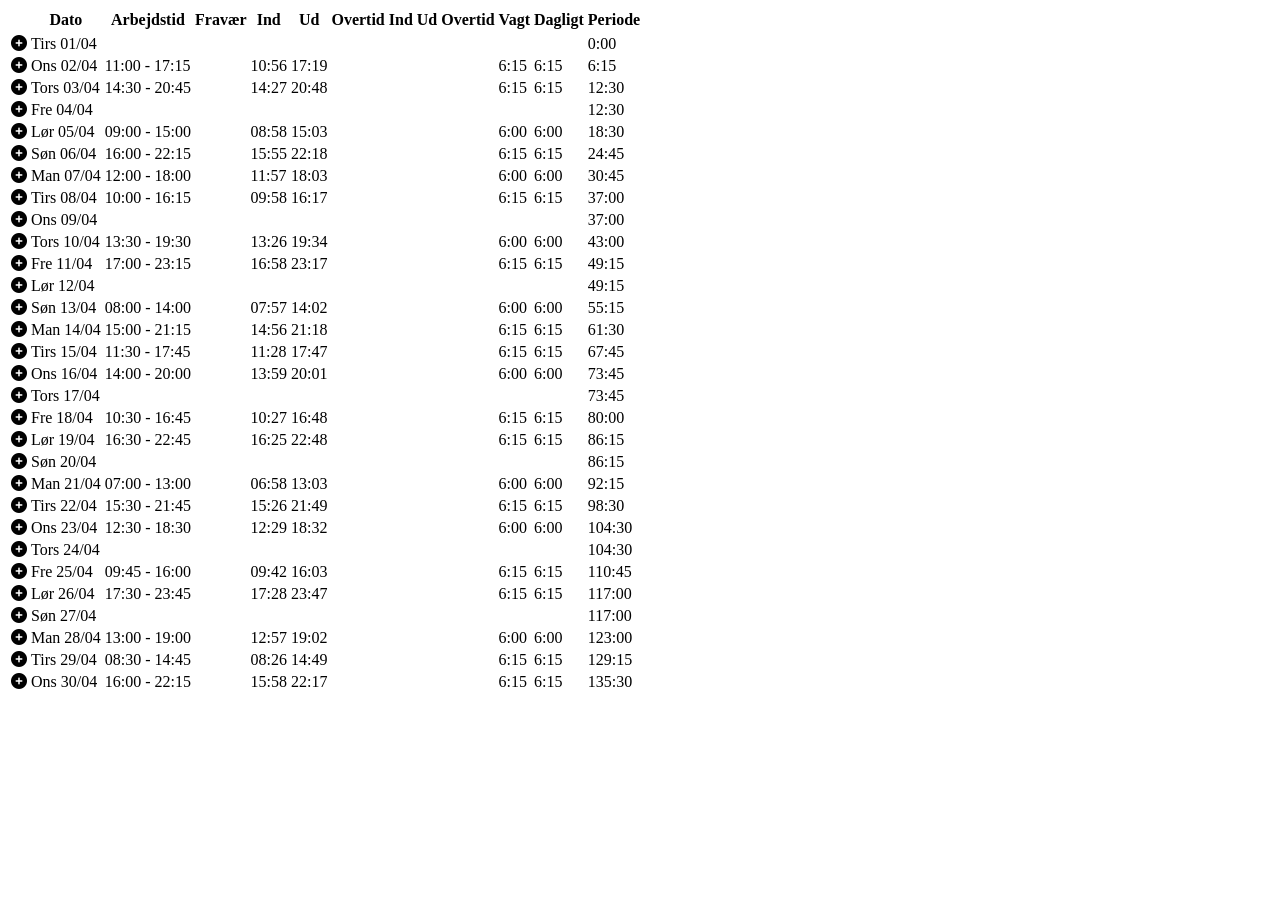
==== mockup hjemmeside/vagtplan-nuværende.html @ 34d061e9 "Ændret mockup hjemmesiden så vagtplanen nu er et iframe med lazyload" ====
<!DOCTYPE html>
<html lang="da">
<head>
    <meta charset="UTF-8">
    <meta name="viewport" content="width=device-width, initial-scale=1.0">
    <title>Vagtplan</title>
    <link rel="stylesheet" href="vagtplan.css">
    <link rel="stylesheet" href="https://cdnjs.cloudflare.com/ajax/libs/font-awesome/6.6.0/css/all.min.css">
</head>

<body>
    <div class="table-wrapper" id="current-period-table">
        <table class="time-overview-table">
            <thead>
                <tr>
                    <th></th>
                    <th>Dato</th>
                    <th>Arbejdstid</th>
                    <th>Fravær</th>
                    <th>Ind</th>
                    <th>Ud</th>
                    <th>Overtid</th>
                    <th>Ind</th>
                    <th>Ud</th>
                    <th>Overtid</th>
                    <th>Vagt</th>
                    <th>Dagligt</th>
                    <th>Periode</th>
                </tr>
            </thead>
            <tbody class="time-overview-table tbody">
                <tr>
                    <td><i class="fas fa-plus-circle"></i></td>
                    <td>Tirs 01/04</td>
                    <td></td>
                    <td></td>
                    <td></td>
                    <td></td>
                    <td></td>
                    <td></td>
                    <td></td>
                    <td></td>
                    <td></td>
                    <td></td>
                    <td>0:00</td>
                </tr>
                <tr>
                    <td><i class="fas fa-plus-circle"></i></td>
                    <td>Ons 02/04</td>
                    <td>11:00 - 17:15</td>
                    <td></td>
                    <td>10:56</td>
                    <td>17:19</td>
                    <td></td>
                    <td></td>
                    <td></td>
                    <td></td>
                    <td>6:15</td>
                    <td>6:15</td>
                    <td>6:15</td>
                </tr>
                <tr>
                    <td><i class="fas fa-plus-circle"></i></td>
                    <td>Tors 03/04</td>
                    <td>14:30 - 20:45</td>
                    <td></td>
                    <td>14:27</td>
                    <td>20:48</td>
                    <td></td>
                    <td></td>
                    <td></td>
                    <td></td>
                    <td>6:15</td>
                    <td>6:15</td>
                    <td>12:30</td>
                </tr>
                <tr>
                    <td><i class="fas fa-plus-circle"></i></td>
                    <td>Fre 04/04</td>
                    <td></td>
                    <td></td>
                    <td></td>
                    <td></td>
                    <td></td>
                    <td></td>
                    <td></td>
                    <td></td>
                    <td></td>
                    <td></td>
                    <td>12:30</td>
                </tr>
                <tr>
                    <td><i class="fas fa-plus-circle"></i></td>
                    <td>Lør 05/04</td>
                    <td>09:00 - 15:00</td>
                    <td></td>
                    <td>08:58</td>
                    <td>15:03</td>
                    <td></td>
                    <td></td>
                    <td></td>
                    <td></td>
                    <td>6:00</td>
                    <td>6:00</td>
                    <td>18:30</td>
                </tr>
                <tr>
                    <td><i class="fas fa-plus-circle"></i></td>
                    <td>Søn 06/04</td>
                    <td>16:00 - 22:15</td>
                    <td></td>
                    <td>15:55</td>
                    <td>22:18</td>
                    <td></td>
                    <td></td>
                    <td></td>
                    <td></td>
                    <td>6:15</td>
                    <td>6:15</td>
                    <td>24:45</td>
                </tr>
                <tr>
                    <td><i class="fas fa-plus-circle"></i></td>
                    <td>Man 07/04</td>
                    <td>12:00 - 18:00</td>
                    <td></td>
                    <td>11:57</td>
                    <td>18:03</td>
                    <td></td>
                    <td></td>
                    <td></td>
                    <td></td>
                    <td>6:00</td>
                    <td>6:00</td>
                    <td>30:45</td>
                </tr>
                <tr>
                    <td><i class="fas fa-plus-circle"></i></td>
                    <td>Tirs 08/04</td>
                    <td>10:00 - 16:15</td>
                    <td></td>
                    <td>09:58</td>
                    <td>16:17</td>
                    <td></td>
                    <td></td>
                    <td></td>
                    <td></td>
                    <td>6:15</td>
                    <td>6:15</td>
                    <td>37:00</td>
                </tr>
                <tr>
                    <td><i class="fas fa-plus-circle"></i></td>
                    <td>Ons 09/04</td>
                    <td></td>
                    <td></td>
                    <td></td>
                    <td></td>
                    <td></td>
                    <td></td>
                    <td></td>
                    <td></td>
                    <td></td>
                    <td></td>
                    <td>37:00</td>
                </tr>
                <tr>
                    <td><i class="fas fa-plus-circle"></i></td>
                    <td>Tors 10/04</td>
                    <td>13:30 - 19:30</td>
                    <td></td>
                    <td>13:26</td>
                    <td>19:34</td>
                    <td></td>
                    <td></td>
                    <td></td>
                    <td></td>
                    <td>6:00</td>
                    <td>6:00</td>
                    <td>43:00</td>
                </tr>
                <tr>
                    <td><i class="fas fa-plus-circle"></i></td>
                    <td>Fre 11/04</td>
                    <td>17:00 - 23:15</td>
                    <td></td>
                    <td>16:58</td>
                    <td>23:17</td>
                    <td></td>
                    <td></td>
                    <td></td>
                    <td></td>
                    <td>6:15</td>
                    <td>6:15</td>
                    <td>49:15</td>
                </tr>
                <tr>
                    <td><i class="fas fa-plus-circle"></i></td>
                    <td>Lør 12/04</td>
                    <td></td>
                    <td></td>
                    <td></td>
                    <td></td>
                    <td></td>
                    <td></td>
                    <td></td>
                    <td></td>
                    <td></td>
                    <td></td>
                    <td>49:15</td>
                </tr>
                <tr>
                    <td><i class="fas fa-plus-circle"></i></td>
                    <td>Søn 13/04</td>
                    <td>08:00 - 14:00</td>
                    <td></td>
                    <td>07:57</td>
                    <td>14:02</td>
                    <td></td>
                    <td></td>
                    <td></td>
                    <td></td>
                    <td>6:00</td>
                    <td>6:00</td>
                    <td>55:15</td>
                </tr>
                <tr>
                    <td><i class="fas fa-plus-circle"></i></td>
                    <td>Man 14/04</td>
                    <td>15:00 - 21:15</td>
                    <td></td>
                    <td>14:56</td>
                    <td>21:18</td>
                    <td></td>
                    <td></td>
                    <td></td>
                    <td></td>
                    <td>6:15</td>
                    <td>6:15</td>
                    <td>61:30</td>
                </tr>
                <tr>
                    <td><i class="fas fa-plus-circle"></i></td>
                    <td>Tirs 15/04</td>
                    <td>11:30 - 17:45</td>
                    <td></td>
                    <td>11:28</td>
                    <td>17:47</td>
                    <td></td>
                    <td></td>
                    <td></td>
                    <td></td>
                    <td>6:15</td>
                    <td>6:15</td>
                    <td>67:45</td>
                </tr>
                <tr>
                    <td><i class="fas fa-plus-circle"></i></td>
                    <td>Ons 16/04</td>
                    <td>14:00 - 20:00</td>
                    <td></td>
                    <td>13:59</td>
                    <td>20:01</td>
                    <td></td>
                    <td></td>
                    <td></td>
                    <td></td>
                    <td>6:00</td>
                    <td>6:00</td>
                    <td>73:45</td>
                </tr>
                <tr>
                    <td><i class="fas fa-plus-circle"></i></td>
                    <td>Tors 17/04</td>
                    <td></td>
                    <td></td>
                    <td></td>
                    <td></td>
                    <td></td>
                    <td></td>
                    <td></td>
                    <td></td>
                    <td></td>
                    <td></td>
                    <td>73:45</td>
                </tr>
                <tr>
                    <td><i class="fas fa-plus-circle"></i></td>
                    <td>Fre 18/04</td>
                    <td>10:30 - 16:45</td>
                    <td></td>
                    <td>10:27</td>
                    <td>16:48</td>
                    <td></td>
                    <td></td>
                    <td></td>
                    <td></td>
                    <td>6:15</td>
                    <td>6:15</td>
                    <td>80:00</td>
                </tr>
                <tr>
                    <td><i class="fas fa-plus-circle"></i></td>
                    <td>Lør 19/04</td>
                    <td>16:30 - 22:45</td>
                    <td></td>
                    <td>16:25</td>
                    <td>22:48</td>
                    <td></td>
                    <td></td>
                    <td></td>
                    <td></td>
                    <td>6:15</td>
                    <td>6:15</td>
                    <td>86:15</td>
                </tr>
                <tr>
                    <td><i class="fas fa-plus-circle"></i></td>
                    <td>Søn 20/04</td>
                    <td></td>
                    <td></td>
                    <td></td>
                    <td></td>
                    <td></td>
                    <td></td>
                    <td></td>
                    <td></td>
                    <td></td>
                    <td></td>
                    <td>86:15</td>
                </tr>
                <tr>
                    <td><i class="fas fa-plus-circle"></i></td>
                    <td>Man 21/04</td>
                    <td>07:00 - 13:00</td>
                    <td></td>
                    <td>06:58</td>
                    <td>13:03</td>
                    <td></td>
                    <td></td>
                    <td></td>
                    <td></td>
                    <td>6:00</td>
                    <td>6:00</td>
                    <td>92:15</td>
                </tr>
                <tr>
                    <td><i class="fas fa-plus-circle"></i></td>
                    <td>Tirs 22/04</td>
                    <td>15:30 - 21:45</td>
                    <td></td>
                    <td>15:26</td>
                    <td>21:49</td>
                    <td></td>
                    <td></td>
                    <td></td>
                    <td></td>
                    <td>6:15</td>
                    <td>6:15</td>
                    <td>98:30</td>
                </tr>
                <tr>
                    <td><i class="fas fa-plus-circle"></i></td>
                    <td>Ons 23/04</td>
                    <td>12:30 - 18:30</td>
                    <td></td>
                    <td>12:29</td>
                    <td>18:32</td>
                    <td></td>
                    <td></td>
                    <td></td>
                    <td></td>
                    <td>6:00</td>
                    <td>6:00</td>
                    <td>104:30</td>
                </tr>
                <tr>
                    <td><i class="fas fa-plus-circle"></i></td>
                    <td>Tors 24/04</td>
                    <td></td>
                    <td></td>
                    <td></td>
                    <td></td>
                    <td></td>
                    <td></td>
                    <td></td>
                    <td></td>
                    <td></td>
                    <td></td>
                    <td>104:30</td>
                </tr>
                <tr>
                    <td><i class="fas fa-plus-circle"></i></td>
                    <td>Fre 25/04</td>
                    <td>09:45 - 16:00</td>
                    <td></td>
                    <td>09:42</td>
                    <td>16:03</td>
                    <td></td>
                    <td></td>
                    <td></td>
                    <td></td>
                    <td>6:15</td>
                    <td>6:15</td>
                    <td>110:45</td>
                </tr>
                <tr>
                    <td><i class="fas fa-plus-circle"></i></td>
                    <td>Lør 26/04</td>
                    <td>17:30 - 23:45</td>
                    <td></td>
                    <td>17:28</td>
                    <td>23:47</td>
                    <td></td>
                    <td></td>
                    <td></td>
                    <td></td>
                    <td>6:15</td>
                    <td>6:15</td>
                    <td>117:00</td>
                </tr>
                <tr>
                    <td><i class="fas fa-plus-circle"></i></td>
                    <td>Søn 27/04</td>
                    <td></td>
                    <td></td>
                    <td></td>
                    <td></td>
                    <td></td>
                    <td></td>
                    <td></td>
                    <td></td>
                    <td></td>
                    <td></td>
                    <td>117:00</td>
                </tr>
                <tr>
                    <td><i class="fas fa-plus-circle"></i></td>
                    <td>Man 28/04</td>
                    <td>13:00 - 19:00</td>
                    <td></td>
                    <td>12:57</td>
                    <td>19:02</td>
                    <td></td>
                    <td></td>
                    <td></td>
                    <td></td>
                    <td>6:00</td>
                    <td>6:00</td>
                    <td>123:00</td>
                </tr>
                <tr>
                    <td><i class="fas fa-plus-circle"></i></td>
                    <td>Tirs 29/04</td>
                    <td>08:30 - 14:45</td>
                    <td></td>
                    <td>08:26</td>
                    <td>14:49</td>
                    <td></td>
                    <td></td>
                    <td></td>
                    <td></td>
                    <td>6:15</td>
                    <td>6:15</td>
                    <td>129:15</td>
                </tr>
                <tr>
                    <td><i class="fas fa-plus-circle"></i></td>
                    <td>Ons 30/04</td>
                    <td>16:00 - 22:15</td>
                    <td></td>
                    <td>15:58</td>
                    <td>22:17</td>
                    <td></td>
                    <td></td>
                    <td></td>
                    <td></td>
                    <td>6:15</td>
                    <td>6:15</td>
                    <td>135:30</td>
                </tr>
            </tbody>
        </table>
    </div>
    <script src="lazy_load.js"></script>
</body>
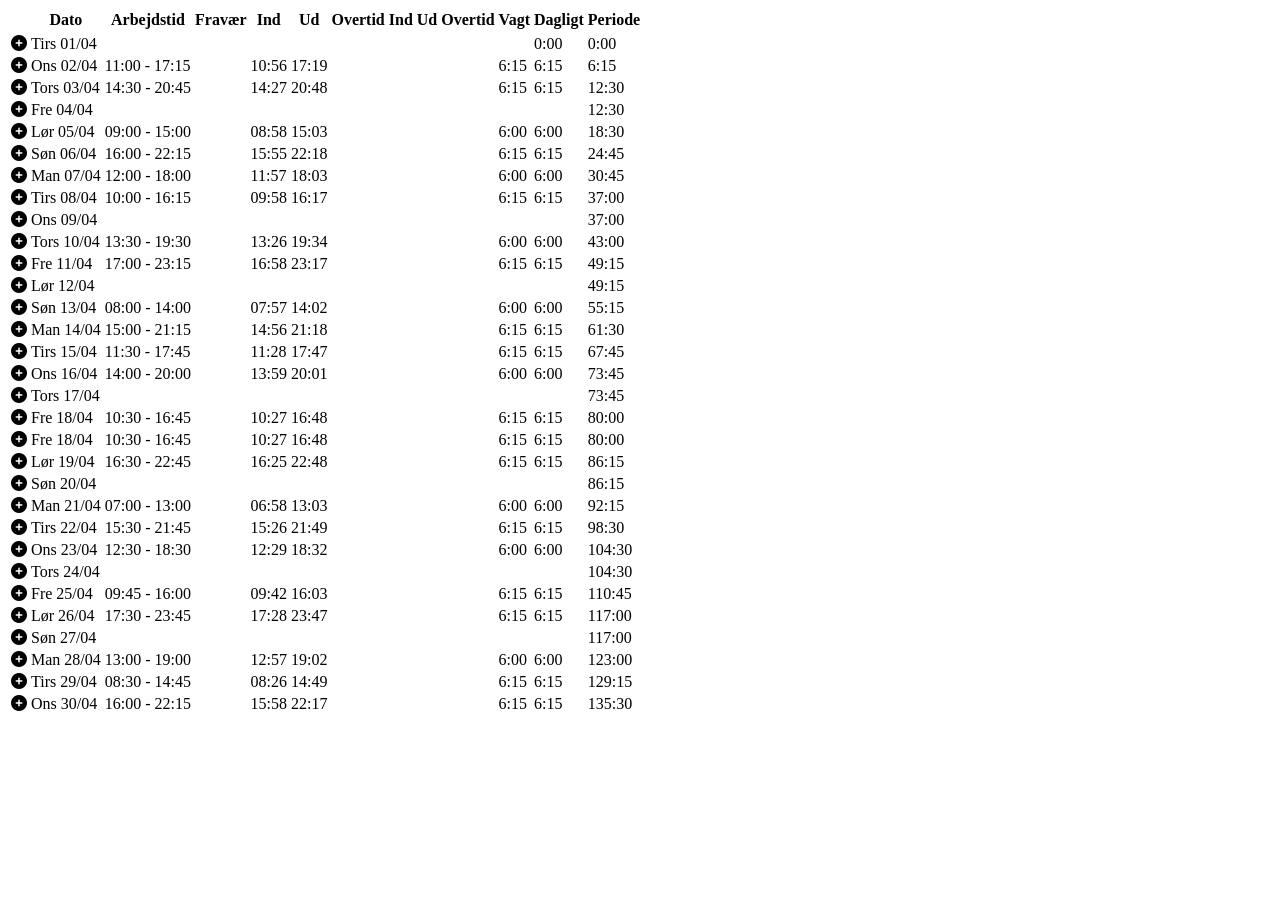
==== commit 7092850b: "Opdateret mockup og python filer så de virker sammen" ====
--- a/mockup hjemmeside/vagtplan-nuværende.html
+++ b/mockup hjemmeside/vagtplan-nuværende.html
@@ -11,7 +11,7 @@
 <body>
     <div class="table-wrapper" id="current-period-table">
         <table class="time-overview-table">
-            <thead>
+            <thead class="time-overview-table thead">
                 <tr>
                     <th></th>
                     <th>Dato</th>
@@ -30,457 +30,474 @@
             </thead>
             <tbody class="time-overview-table tbody">
                 <tr>
-                    <td><i class="fas fa-plus-circle"></i></td>
-                    <td>Tirs 01/04</td>
-                    <td></td>
-                    <td></td>
-                    <td></td>
-                    <td></td>
-                    <td></td>
-                    <td></td>
-                    <td></td>
-                    <td></td>
-                    <td></td>
-                    <td></td>
-                    <td>0:00</td>
-                </tr>
-                <tr>
-                    <td><i class="fas fa-plus-circle"></i></td>
-                    <td>Ons 02/04</td>
-                    <td>11:00 - 17:15</td>
-                    <td></td>
-                    <td>10:56</td>
-                    <td>17:19</td>
-                    <td></td>
-                    <td></td>
-                    <td></td>
-                    <td></td>
-                    <td>6:15</td>
-                    <td>6:15</td>
-                    <td>6:15</td>
-                </tr>
-                <tr>
-                    <td><i class="fas fa-plus-circle"></i></td>
-                    <td>Tors 03/04</td>
-                    <td>14:30 - 20:45</td>
-                    <td></td>
-                    <td>14:27</td>
-                    <td>20:48</td>
-                    <td></td>
-                    <td></td>
-                    <td></td>
-                    <td></td>
-                    <td>6:15</td>
-                    <td>6:15</td>
-                    <td>12:30</td>
-                </tr>
-                <tr>
-                    <td><i class="fas fa-plus-circle"></i></td>
-                    <td>Fre 04/04</td>
-                    <td></td>
-                    <td></td>
-                    <td></td>
-                    <td></td>
-                    <td></td>
-                    <td></td>
-                    <td></td>
-                    <td></td>
-                    <td></td>
-                    <td></td>
-                    <td>12:30</td>
-                </tr>
-                <tr>
-                    <td><i class="fas fa-plus-circle"></i></td>
-                    <td>Lør 05/04</td>
-                    <td>09:00 - 15:00</td>
-                    <td></td>
-                    <td>08:58</td>
-                    <td>15:03</td>
-                    <td></td>
-                    <td></td>
-                    <td></td>
-                    <td></td>
-                    <td>6:00</td>
-                    <td>6:00</td>
-                    <td>18:30</td>
-                </tr>
-                <tr>
-                    <td><i class="fas fa-plus-circle"></i></td>
-                    <td>Søn 06/04</td>
-                    <td>16:00 - 22:15</td>
-                    <td></td>
-                    <td>15:55</td>
-                    <td>22:18</td>
-                    <td></td>
-                    <td></td>
-                    <td></td>
-                    <td></td>
-                    <td>6:15</td>
-                    <td>6:15</td>
-                    <td>24:45</td>
-                </tr>
-                <tr>
-                    <td><i class="fas fa-plus-circle"></i></td>
-                    <td>Man 07/04</td>
-                    <td>12:00 - 18:00</td>
-                    <td></td>
-                    <td>11:57</td>
-                    <td>18:03</td>
-                    <td></td>
-                    <td></td>
-                    <td></td>
-                    <td></td>
-                    <td>6:00</td>
-                    <td>6:00</td>
-                    <td>30:45</td>
-                </tr>
-                <tr>
-                    <td><i class="fas fa-plus-circle"></i></td>
-                    <td>Tirs 08/04</td>
-                    <td>10:00 - 16:15</td>
-                    <td></td>
-                    <td>09:58</td>
-                    <td>16:17</td>
-                    <td></td>
-                    <td></td>
-                    <td></td>
-                    <td></td>
-                    <td>6:15</td>
-                    <td>6:15</td>
-                    <td>37:00</td>
-                </tr>
-                <tr>
-                    <td><i class="fas fa-plus-circle"></i></td>
-                    <td>Ons 09/04</td>
-                    <td></td>
-                    <td></td>
-                    <td></td>
-                    <td></td>
-                    <td></td>
-                    <td></td>
-                    <td></td>
-                    <td></td>
-                    <td></td>
-                    <td></td>
-                    <td>37:00</td>
-                </tr>
-                <tr>
-                    <td><i class="fas fa-plus-circle"></i></td>
-                    <td>Tors 10/04</td>
-                    <td>13:30 - 19:30</td>
-                    <td></td>
-                    <td>13:26</td>
-                    <td>19:34</td>
-                    <td></td>
-                    <td></td>
-                    <td></td>
-                    <td></td>
-                    <td>6:00</td>
-                    <td>6:00</td>
-                    <td>43:00</td>
-                </tr>
-                <tr>
-                    <td><i class="fas fa-plus-circle"></i></td>
-                    <td>Fre 11/04</td>
-                    <td>17:00 - 23:15</td>
-                    <td></td>
-                    <td>16:58</td>
-                    <td>23:17</td>
-                    <td></td>
-                    <td></td>
-                    <td></td>
-                    <td></td>
-                    <td>6:15</td>
-                    <td>6:15</td>
-                    <td>49:15</td>
-                </tr>
-                <tr>
-                    <td><i class="fas fa-plus-circle"></i></td>
-                    <td>Lør 12/04</td>
-                    <td></td>
-                    <td></td>
-                    <td></td>
-                    <td></td>
-                    <td></td>
-                    <td></td>
-                    <td></td>
-                    <td></td>
-                    <td></td>
-                    <td></td>
-                    <td>49:15</td>
-                </tr>
-                <tr>
-                    <td><i class="fas fa-plus-circle"></i></td>
-                    <td>Søn 13/04</td>
-                    <td>08:00 - 14:00</td>
-                    <td></td>
-                    <td>07:57</td>
-                    <td>14:02</td>
-                    <td></td>
-                    <td></td>
-                    <td></td>
-                    <td></td>
-                    <td>6:00</td>
-                    <td>6:00</td>
-                    <td>55:15</td>
-                </tr>
-                <tr>
-                    <td><i class="fas fa-plus-circle"></i></td>
-                    <td>Man 14/04</td>
-                    <td>15:00 - 21:15</td>
-                    <td></td>
-                    <td>14:56</td>
-                    <td>21:18</td>
-                    <td></td>
-                    <td></td>
-                    <td></td>
-                    <td></td>
-                    <td>6:15</td>
-                    <td>6:15</td>
-                    <td>61:30</td>
-                </tr>
-                <tr>
-                    <td><i class="fas fa-plus-circle"></i></td>
-                    <td>Tirs 15/04</td>
-                    <td>11:30 - 17:45</td>
-                    <td></td>
-                    <td>11:28</td>
-                    <td>17:47</td>
-                    <td></td>
-                    <td></td>
-                    <td></td>
-                    <td></td>
-                    <td>6:15</td>
-                    <td>6:15</td>
-                    <td>67:45</td>
-                </tr>
-                <tr>
-                    <td><i class="fas fa-plus-circle"></i></td>
-                    <td>Ons 16/04</td>
-                    <td>14:00 - 20:00</td>
-                    <td></td>
-                    <td>13:59</td>
-                    <td>20:01</td>
-                    <td></td>
-                    <td></td>
-                    <td></td>
-                    <td></td>
-                    <td>6:00</td>
-                    <td>6:00</td>
-                    <td>73:45</td>
-                </tr>
-                <tr>
-                    <td><i class="fas fa-plus-circle"></i></td>
-                    <td>Tors 17/04</td>
-                    <td></td>
-                    <td></td>
-                    <td></td>
-                    <td></td>
-                    <td></td>
-                    <td></td>
-                    <td></td>
-                    <td></td>
-                    <td></td>
-                    <td></td>
-                    <td>73:45</td>
-                </tr>
-                <tr>
-                    <td><i class="fas fa-plus-circle"></i></td>
-                    <td>Fre 18/04</td>
-                    <td>10:30 - 16:45</td>
-                    <td></td>
-                    <td>10:27</td>
-                    <td>16:48</td>
-                    <td></td>
-                    <td></td>
-                    <td></td>
-                    <td></td>
-                    <td>6:15</td>
-                    <td>6:15</td>
-                    <td>80:00</td>
-                </tr>
-                <tr>
-                    <td><i class="fas fa-plus-circle"></i></td>
-                    <td>Lør 19/04</td>
-                    <td>16:30 - 22:45</td>
-                    <td></td>
-                    <td>16:25</td>
-                    <td>22:48</td>
-                    <td></td>
-                    <td></td>
-                    <td></td>
-                    <td></td>
-                    <td>6:15</td>
-                    <td>6:15</td>
-                    <td>86:15</td>
-                </tr>
-                <tr>
-                    <td><i class="fas fa-plus-circle"></i></td>
-                    <td>Søn 20/04</td>
-                    <td></td>
-                    <td></td>
-                    <td></td>
-                    <td></td>
-                    <td></td>
-                    <td></td>
-                    <td></td>
-                    <td></td>
-                    <td></td>
-                    <td></td>
-                    <td>86:15</td>
-                </tr>
-                <tr>
-                    <td><i class="fas fa-plus-circle"></i></td>
-                    <td>Man 21/04</td>
-                    <td>07:00 - 13:00</td>
-                    <td></td>
-                    <td>06:58</td>
-                    <td>13:03</td>
-                    <td></td>
-                    <td></td>
-                    <td></td>
-                    <td></td>
-                    <td>6:00</td>
-                    <td>6:00</td>
-                    <td>92:15</td>
-                </tr>
-                <tr>
-                    <td><i class="fas fa-plus-circle"></i></td>
-                    <td>Tirs 22/04</td>
-                    <td>15:30 - 21:45</td>
-                    <td></td>
-                    <td>15:26</td>
-                    <td>21:49</td>
-                    <td></td>
-                    <td></td>
-                    <td></td>
-                    <td></td>
-                    <td>6:15</td>
-                    <td>6:15</td>
-                    <td>98:30</td>
-                </tr>
-                <tr>
-                    <td><i class="fas fa-plus-circle"></i></td>
-                    <td>Ons 23/04</td>
-                    <td>12:30 - 18:30</td>
-                    <td></td>
-                    <td>12:29</td>
-                    <td>18:32</td>
-                    <td></td>
-                    <td></td>
-                    <td></td>
-                    <td></td>
-                    <td>6:00</td>
-                    <td>6:00</td>
-                    <td>104:30</td>
-                </tr>
-                <tr>
-                    <td><i class="fas fa-plus-circle"></i></td>
-                    <td>Tors 24/04</td>
-                    <td></td>
-                    <td></td>
-                    <td></td>
-                    <td></td>
-                    <td></td>
-                    <td></td>
-                    <td></td>
-                    <td></td>
-                    <td></td>
-                    <td></td>
-                    <td>104:30</td>
-                </tr>
-                <tr>
-                    <td><i class="fas fa-plus-circle"></i></td>
-                    <td>Fre 25/04</td>
-                    <td>09:45 - 16:00</td>
-                    <td></td>
-                    <td>09:42</td>
-                    <td>16:03</td>
-                    <td></td>
-                    <td></td>
-                    <td></td>
-                    <td></td>
-                    <td>6:15</td>
-                    <td>6:15</td>
-                    <td>110:45</td>
-                </tr>
-                <tr>
-                    <td><i class="fas fa-plus-circle"></i></td>
-                    <td>Lør 26/04</td>
-                    <td>17:30 - 23:45</td>
-                    <td></td>
-                    <td>17:28</td>
-                    <td>23:47</td>
-                    <td></td>
-                    <td></td>
-                    <td></td>
-                    <td></td>
-                    <td>6:15</td>
-                    <td>6:15</td>
-                    <td>117:00</td>
-                </tr>
-                <tr>
-                    <td><i class="fas fa-plus-circle"></i></td>
-                    <td>Søn 27/04</td>
-                    <td></td>
-                    <td></td>
-                    <td></td>
-                    <td></td>
-                    <td></td>
-                    <td></td>
-                    <td></td>
-                    <td></td>
-                    <td></td>
-                    <td></td>
-                    <td>117:00</td>
-                </tr>
-                <tr>
-                    <td><i class="fas fa-plus-circle"></i></td>
-                    <td>Man 28/04</td>
-                    <td>13:00 - 19:00</td>
-                    <td></td>
-                    <td>12:57</td>
-                    <td>19:02</td>
-                    <td></td>
-                    <td></td>
-                    <td></td>
-                    <td></td>
-                    <td>6:00</td>
-                    <td>6:00</td>
-                    <td>123:00</td>
-                </tr>
-                <tr>
-                    <td><i class="fas fa-plus-circle"></i></td>
-                    <td>Tirs 29/04</td>
-                    <td>08:30 - 14:45</td>
-                    <td></td>
-                    <td>08:26</td>
-                    <td>14:49</td>
-                    <td></td>
-                    <td></td>
-                    <td></td>
-                    <td></td>
-                    <td>6:15</td>
-                    <td>6:15</td>
-                    <td>129:15</td>
-                </tr>
-                <tr>
-                    <td><i class="fas fa-plus-circle"></i></td>
-                    <td>Ons 30/04</td>
-                    <td>16:00 - 22:15</td>
-                    <td></td>
-                    <td>15:58</td>
-                    <td>22:17</td>
-                    <td></td>
-                    <td></td>
-                    <td></td>
-                    <td></td>
-                    <td>6:15</td>
-                    <td>6:15</td>
-                    <td>135:30</td>
+                    <td id="0_"><i class="fas fa-plus-circle"></i></td>
+                    <td id="0_dato">Tirs 01/04</td>
+                    <td id="0_arbejdstid"></td>
+                    <td id="0_fravær"></td>
+                    <td id="0_ind"></td>
+                    <td id="0_ud"></td>
+                    <td id="0_overtid"></td>
+                    <td id="0_ind_1"></td>
+                    <td id="0_ud_1"></td>
+                    <td id="0_overtid_1"></td>
+                    <td id="0_vagt"></td>
+                    <td id="0_dagligt">0:00</td>
+                    <td id="0_periode">0:00</td>
+                </tr>
+                <tr>
+                    <td id="1_"><i class="fas fa-plus-circle"></i></td>
+                    <td id="1_dato">Ons 02/04</td>
+                    <td id="1_arbejdstid">11:00 - 17:15</td>
+                    <td id="1_fravær"></td>
+                    <td id="1_ind">10:56</td>
+                    <td id="1_ud">17:19</td>
+                    <td id="1_overtid"></td>
+                    <td id="1_ind_1"></td>
+                    <td id="1_ud_1"></td>
+                    <td id="1_overtid_1"></td>
+                    <td id="1_vagt">6:15</td>
+                    <td id="1_dagligt">6:15</td>
+                    <td id="1_periode">6:15</td>
+                </tr>
+                <tr>
+                    <td id="2_"><i class="fas fa-plus-circle"></i></td>
+                    <td id="2_dato">Tors 03/04</td>
+                    <td id="2_arbejdstid">14:30 - 20:45</td>
+                    <td id="2_fravær"></td>
+                    <td id="2_ind">14:27</td>
+                    <td id="2_ud">20:48</td>
+                    <td id="2_overtid"></td>
+                    <td id="2_ind_1"></td>
+                    <td id="2_ud_1"></td>
+                    <td id="2_overtid_1"></td>
+                    <td id="2_vagt">6:15</td>
+                    <td id="2_dagligt">6:15</td>
+                    <td id="2_periode">12:30</td>
+                </tr>
+                <tr>
+                    <td id="3_"><i class="fas fa-plus-circle"></i></td>
+                    <td id="3_dato">Fre 04/04</td>
+                    <td id="3_arbejdstid"></td>
+                    <td id="3_fravær"></td>
+                    <td id="3_ind"></td>
+                    <td id="3_ud"></td>
+                    <td id="3_overtid"></td>
+                    <td id="3_ind_1"></td>
+                    <td id="3_ud_1"></td>
+                    <td id="3_overtid_1"></td>
+                    <td id="3_vagt"></td>
+                    <td id="3_dagligt"></td>
+                    <td id="3_periode">12:30</td>
+                </tr>
+                <tr>
+                    <td id="4_"><i class="fas fa-plus-circle"></i></td>
+                    <td id="4_dato">Lør 05/04</td>
+                    <td id="4_arbejdstid">09:00 - 15:00</td>
+                    <td id="4_fravær"></td>
+                    <td id="4_ind">08:58</td>
+                    <td id="4_ud">15:03</td>
+                    <td id="4_overtid"></td>
+                    <td id="4_ind_1"></td>
+                    <td id="4_ud_1"></td>
+                    <td id="4_overtid_1"></td>
+                    <td id="4_vagt">6:00</td>
+                    <td id="4_dagligt">6:00</td>
+                    <td id="4_periode">18:30</td>
+                </tr>
+                <tr>
+                    <td id="5_"><i class="fas fa-plus-circle"></i></td>
+                    <td id="5_dato">Søn 06/04</td>
+                    <td id="5_arbejdstid">16:00 - 22:15</td>
+                    <td id="5_fravær"></td>
+                    <td id="5_ind">15:55</td>
+                    <td id="5_ud">22:18</td>
+                    <td id="5_overtid"></td>
+                    <td id="5_ind_1"></td>
+                    <td id="5_ud_1"></td>
+                    <td id="5_overtid_1"></td>
+                    <td id="5_vagt">6:15</td>
+                    <td id="5_dagligt">6:15</td>
+                    <td id="5_periode">24:45</td>
+                </tr>
+                <tr>
+                    <td id="6_"><i class="fas fa-plus-circle"></i></td>
+                    <td id="6_dato">Man 07/04</td>
+                    <td id="6_arbejdstid">12:00 - 18:00</td>
+                    <td id="6_fravær"></td>
+                    <td id="6_ind">11:57</td>
+                    <td id="6_ud">18:03</td>
+                    <td id="6_overtid"></td>
+                    <td id="6_ind_1"></td>
+                    <td id="6_ud_1"></td>
+                    <td id="6_overtid_1"></td>
+                    <td id="6_vagt">6:00</td>
+                    <td id="6_dagligt">6:00</td>
+                    <td id="6_periode">30:45</td>
+                </tr>
+                <tr>
+                    <td id="7_"><i class="fas fa-plus-circle"></i></td>
+                    <td id="7_dato">Tirs 08/04</td>
+                    <td id="7_arbejdstid">10:00 - 16:15</td>
+                    <td id="7_fravær"></td>
+                    <td id="7_ind">09:58</td>
+                    <td id="7_ud">16:17</td>
+                    <td id="7_overtid"></td>
+                    <td id="7_ind_1"></td>
+                    <td id="7_ud_1"></td>
+                    <td id="7_overtid_1"></td>
+                    <td id="7_vagt">6:15</td>
+                    <td id="7_dagligt">6:15</td>
+                    <td id="7_periode">37:00</td>
+                </tr>
+                <tr>
+                    <td id="8_"><i class="fas fa-plus-circle"></i></td>
+                    <td id="8_dato">Ons 09/04</td>
+                    <td id="8_arbejdstid"></td>
+                    <td id="8_fravær"></td>
+                    <td id="8_ind"></td>
+                    <td id="8_ud"></td>
+                    <td id="8_overtid"></td>
+                    <td id="8_ind_1"></td>
+                    <td id="8_ud_1"></td>
+                    <td id="8_overtid_1"></td>
+                    <td id="8_vagt"></td>
+                    <td id="8_dagligt"></td>
+                    <td id="8_periode">37:00</td>
+                </tr>
+                <tr>
+                    <td id="9_"><i class="fas fa-plus-circle"></i></td>
+                    <td id="9_dato">Tors 10/04</td>
+                    <td id="9_arbejdstid">13:30 - 19:30</td>
+                    <td id="9_fravær"></td>
+                    <td id="9_ind">13:26</td>
+                    <td id="9_ud">19:34</td>
+                    <td id="9_overtid"></td>
+                    <td id="9_ind_1"></td>
+                    <td id="9_ud_1"></td>
+                    <td id="9_overtid_1"></td>
+                    <td id="9_vagt">6:00</td>
+                    <td id="9_dagligt">6:00</td>
+                    <td id="9_periode">43:00</td>
+                </tr>
+                <tr>
+                    <td id="10_"><i class="fas fa-plus-circle"></i></td>
+                    <td id="10_dato">Fre 11/04</td>
+                    <td id="10_arbejdstid">17:00 - 23:15</td>
+                    <td id="10_fravær"></td>
+                    <td id="10_ind">16:58</td>
+                    <td id="10_ud">23:17</td>
+                    <td id="10_overtid"></td>
+                    <td id="10_ind_1"></td>
+                    <td id="10_ud_1"></td>
+                    <td id="10_overtid_1"></td>
+                    <td id="10_vagt">6:15</td>
+                    <td id="10_dagligt">6:15</td>
+                    <td id="10_periode">49:15</td>
+                </tr>
+                <tr>
+                    <td id="11_"><i class="fas fa-plus-circle"></i></td>
+                    <td id="11_dato">Lør 12/04</td>
+                    <td id="11_arbejdstid"></td>
+                    <td id="11_fravær"></td>
+                    <td id="11_ind"></td>
+                    <td id="11_ud"></td>
+                    <td id="11_overtid"></td>
+                    <td id="11_ind_1"></td>
+                    <td id="11_ud_1"></td>
+                    <td id="11_overtid_1"></td>
+                    <td id="11_vagt"></td>
+                    <td id="11_dagligt"></td>
+                    <td id="11_periode">49:15</td>
+                </tr>
+                <tr>
+                    <td id="12_"><i class="fas fa-plus-circle"></i></td>
+                    <td id="12_dato">Søn 13/04</td>
+                    <td id="12_arbejdstid">08:00 - 14:00</td>
+                    <td id="12_fravær"></td>
+                    <td id="12_ind">07:57</td>
+                    <td id="12_ud">14:02</td>
+                    <td id="12_overtid"></td>
+                    <td id="12_ind_1"></td>
+                    <td id="12_ud_1"></td>
+                    <td id="12_overtid_1"></td>
+                    <td id="12_vagt">6:00</td>
+                    <td id="12_dagligt">6:00</td>
+                    <td id="12_periode">55:15</td>
+                </tr>
+                <tr>
+                    <td id="13_"><i class="fas fa-plus-circle"></i></td>
+                    <td id="13_dato">Man 14/04</td>
+                    <td id="13_arbejdstid">15:00 - 21:15</td>
+                    <td id="13_fravær"></td>
+                    <td id="13_ind">14:56</td>
+                    <td id="13_ud">21:18</td>
+                    <td id="13_overtid"></td>
+                    <td id="13_ind_1"></td>
+                    <td id="13_ud_1"></td>
+                    <td id="13_overtid_1"></td>
+                    <td id="13_vagt">6:15</td>
+                    <td id="13_dagligt">6:15</td>
+                    <td id="13_periode">61:30</td>
+                </tr>
+                <tr>
+                    <td id="14_"><i class="fas fa-plus-circle"></i></td>
+                    <td id="14_dato">Tirs 15/04</td>
+                    <td id="14_arbejdstid">11:30 - 17:45</td>
+                    <td id="14_fravær"></td>
+                    <td id="14_ind">11:28</td>
+                    <td id="14_ud">17:47</td>
+                    <td id="14_overtid"></td>
+                    <td id="14_ind_1"></td>
+                    <td id="14_ud_1"></td>
+                    <td id="14_overtid_1"></td>
+                    <td id="14_vagt">6:15</td>
+                    <td id="14_dagligt">6:15</td>
+                    <td id="14_periode">67:45</td>
+                </tr>
+                <tr>
+                    <td id="15_"><i class="fas fa-plus-circle"></i></td>
+                    <td id="15_dato">Ons 16/04</td>
+                    <td id="15_arbejdstid">14:00 - 20:00</td>
+                    <td id="15_fravær"></td>
+                    <td id="15_ind">13:59</td>
+                    <td id="15_ud">20:01</td>
+                    <td id="15_overtid"></td>
+                    <td id="15_ind_1"></td>
+                    <td id="15_ud_1"></td>
+                    <td id="15_overtid_1"></td>
+                    <td id="15_vagt">6:00</td>
+                    <td id="15_dagligt">6:00</td>
+                    <td id="15_periode">73:45</td>
+                </tr>
+                <tr>
+                    <td id="16_"><i class="fas fa-plus-circle"></i></td>
+                    <td id="16_dato">Tors 17/04</td>
+                    <td id="16_arbejdstid"></td>
+                    <td id="16_fravær"></td>
+                    <td id="16_ind"></td>
+                    <td id="16_ud"></td>
+                    <td id="16_overtid"></td>
+                    <td id="16_ind_1"></td>
+                    <td id="16_ud_1"></td>
+                    <td id="16_overtid_1"></td>
+                    <td id="16_vagt"></td>
+                    <td id="16_dagligt"></td>
+                    <td id="16_periode">73:45</td>
+                </tr>
+                <tr>
+                    <td id="17_"><i class="fas fa-plus-circle"></i></td>
+                    <td id="17_dato">Fre 18/04</td>
+                    <td id="17_arbejdstid">10:30 - 16:45</td>
+                    <td id="17_fravær"></td>
+                    <td id="17_ind">10:27</td>
+                    <td id="17_ud">16:48</td>
+                    <td id="17_overtid"></td>
+                    <td id="17_ind_1"></td>
+                    <td id="17_ud_1"></td>
+                    <td id="17_overtid_1"></td>
+                    <td id="17_vagt">6:15</td>
+                    <td id="17_dagligt">6:15</td>
+                    <td id="17_periode">80:00</td>
+                </tr>
+                <tr>
+                    <td id="17_"><i class="fas fa-plus-circle"></i></td>
+                    <td id="17_dato">Fre 18/04</td>
+                    <td id="17_arbejdstid">10:30 - 16:45</td>
+                    <td id="17_fravær"></td>
+                    <td id="17_ind">10:27</td>
+                    <td id="17_ud">16:48</td>
+                    <td id="17_overtid"></td>
+                    <td id="17_ind_1"></td>
+                    <td id="17_ud_1"></td>
+                    <td id="17_overtid_1"></td>
+                    <td id="17_vagt">6:15</td>
+                    <td id="17_dagligt">6:15</td>
+                    <td id="17_periode">80:00</td>
+                </tr>
+                <tr>
+                    <td id="18_"><i class="fas fa-plus-circle"></i></td>
+                    <td id="18_dato">Lør 19/04</td>
+                    <td id="18_arbejdstid">16:30 - 22:45</td>
+                    <td id="18_fravær"></td>
+                    <td id="18_ind">16:25</td>
+                    <td id="18_ud">22:48</td>
+                    <td id="18_overtid"></td>
+                    <td id="18_ind_1"></td>
+                    <td id="18_ud_1"></td>
+                    <td id="18_overtid_1"></td>
+                    <td id="18_vagt">6:15</td>
+                    <td id="18_dagligt">6:15</td>
+                    <td id="18_periode">86:15</td>
+                </tr>
+                <tr>
+                    <td id="19_"><i class="fas fa-plus-circle"></i></td>
+                    <td id="19_dato">Søn 20/04</td>
+                    <td id="19_arbejdstid"></td>
+                    <td id="19_fravær"></td>
+                    <td id="19_ind"></td>
+                    <td id="19_ud"></td>
+                    <td id="19_overtid"></td>
+                    <td id="19_ind_1"></td>
+                    <td id="19_ud_1"></td>
+                    <td id="19_overtid_1"></td>
+                    <td id="19_vagt"></td>
+                    <td id="19_dagligt"></td>
+                    <td id="19_periode">86:15</td>
+                </tr>
+                <tr>
+                    <td id="20_"><i class="fas fa-plus-circle"></i></td>
+                    <td id="20_dato">Man 21/04</td>
+                    <td id="20_arbejdstid">07:00 - 13:00</td>
+                    <td id="20_fravær"></td>
+                    <td id="20_ind">06:58</td>
+                    <td id="20_ud">13:03</td>
+                    <td id="20_overtid"></td>
+                    <td id="20_ind_1"></td>
+                    <td id="20_ud_1"></td>
+                    <td id="20_overtid_1"></td>
+                    <td id="20_vagt">6:00</td>
+                    <td id="20_dagligt">6:00</td>
+                    <td id="20_periode">92:15</td>
+                </tr>
+                <tr>
+                    <td id="21_"><i class="fas fa-plus-circle"></i></td>
+                    <td id="21_dato">Tirs 22/04</td>
+                    <td id="21_arbejdstid">15:30 - 21:45</td>
+                    <td id="21_fravær"></td>
+                    <td id="21_ind">15:26</td>
+                    <td id="21_ud">21:49</td>
+                    <td id="21_overtid"></td>
+                    <td id="21_ind_1"></td>
+                    <td id="21_ud_1"></td>
+                    <td id="21_overtid_1"></td>
+                    <td id="21_vagt">6:15</td>
+                    <td id="21_dagligt">6:15</td>
+                    <td id="21_periode">98:30</td>
+                </tr>
+                <tr>
+                    <td id="22_"><i class="fas fa-plus-circle"></i></td>
+                    <td id="22_dato">Ons 23/04</td>
+                    <td id="22_arbejdstid">12:30 - 18:30</td>
+                    <td id="22_fravær"></td>
+                    <td id="22_ind">12:29</td>
+                    <td id="22_ud">18:32</td>
+                    <td id="22_overtid"></td>
+                    <td id="22_ind_1"></td>
+                    <td id="22_ud_1"></td>
+                    <td id="22_overtid_1"></td>
+                    <td id="22_vagt">6:00</td>
+                    <td id="22_dagligt">6:00</td>
+                    <td id="22_periode">104:30</td>
+                </tr>
+                <tr>
+                    <td id="23_"><i class="fas fa-plus-circle"></i></td>
+                    <td id="23_dato">Tors 24/04</td>
+                    <td id="23_arbejdstid"></td>
+                    <td id="23_fravær"></td>
+                    <td id="23_ind"></td>
+                    <td id="23_ud"></td>
+                    <td id="23_overtid"></td>
+                    <td id="23_ind_1"></td>
+                    <td id="23_ud_1"></td>
+                    <td id="23_overtid_1"></td>
+                    <td id="23_vagt"></td>
+                    <td id="23_dagligt"></td>
+                    <td id="23_periode">104:30</td>
+                </tr>
+                <tr>
+                    <td id="24_"><i class="fas fa-plus-circle"></i></td>
+                    <td id="24_dato">Fre 25/04</td>
+                    <td id="24_arbejdstid">09:45 - 16:00</td>
+                    <td id="24_fravær"></td>
+                    <td id="24_ind">09:42</td>
+                    <td id="24_ud">16:03</td>
+                    <td id="24_overtid"></td>
+                    <td id="24_ind_1"></td>
+                    <td id="24_ud_1"></td>
+                    <td id="24_overtid_1"></td>
+                    <td id="24_vagt">6:15</td>
+                    <td id="24_dagligt">6:15</td>
+                    <td id="24_periode">110:45</td>
+                </tr>
+                <tr>
+                    <td id="25_"><i class="fas fa-plus-circle"></i></td>
+                    <td id="25_dato">Lør 26/04</td>
+                    <td id="25_arbejdstid">17:30 - 23:45</td>
+                    <td id="25_fravær"></td>
+                    <td id="25_ind">17:28</td>
+                    <td id="25_ud">23:47</td>
+                    <td id="25_overtid"></td>
+                    <td id="25_ind_1"></td>
+                    <td id="25_ud_1"></td>
+                    <td id="25_overtid_1"></td>
+                    <td id="25_vagt">6:15</td>
+                    <td id="25_dagligt">6:15</td>
+                    <td id="25_periode">117:00</td>
+                </tr>
+                <tr>
+                    <td id="26_"><i class="fas fa-plus-circle"></i></td>
+                    <td id="26_dato">Søn 27/04</td>
+                    <td id="26_arbejdstid"></td>
+                    <td id="26_fravær"></td>
+                    <td id="26_ind"></td>
+                    <td id="26_ud"></td>
+                    <td id="26_overtid"></td>
+                    <td id="26_ind_1"></td>
+                    <td id="26_ud_1"></td>
+                    <td id="26_overtid_1"></td>
+                    <td id="26_vagt"></td>
+                    <td id="26_dagligt"></td>
+                    <td id="26_periode">117:00</td>
+                </tr>
+                <tr>
+                    <td id="27_"><i class="fas fa-plus-circle"></i></td>
+                    <td id="27_dato">Man 28/04</td>
+                    <td id="27_arbejdstid">13:00 - 19:00</td>
+                    <td id="27_fravær"></td>
+                    <td id="27_ind">12:57</td>
+                    <td id="27_ud">19:02</td>
+                    <td id="27_overtid"></td>
+                    <td id="27_ind_1"></td>
+                    <td id="27_ud_1"></td>
+                    <td id="27_overtid_1"></td>
+                    <td id="27_vagt">6:00</td>
+                    <td id="27_dagligt">6:00</td>
+                    <td id="27_periode">123:00</td>
+                </tr>
+                <tr>
+                    <td id="28_"><i class="fas fa-plus-circle"></i></td>
+                    <td id="28_dato">Tirs 29/04</td>
+                    <td id="28_arbejdstid">08:30 - 14:45</td>
+                    <td id="28_fravær"></td>
+                    <td id="28_ind">08:26</td>
+                    <td id="28_ud">14:49</td>
+                    <td id="28_overtid"></td>
+                    <td id="28_ind_1"></td>
+                    <td id="28_ud_1"></td>
+                    <td id="28_overtid_1"></td>
+                    <td id="28_vagt">6:15</td>
+                    <td id="28_dagligt">6:15</td>
+                    <td id="28_periode">129:15</td>
+                </tr>
+                <tr>
+                    <td id="29_"><i class="fas fa-plus-circle"></i></td>
+                    <td id="29_dato">Ons 30/04</td>
+                    <td id="29_arbejdstid">16:00 - 22:15</td>
+                    <td id="29_fravær"></td>
+                    <td id="29_ind">15:58</td>
+                    <td id="29_ud">22:17</td>
+                    <td id="29_overtid"></td>
+                    <td id="29_ind_1"></td>
+                    <td id="29_ud_1"></td>
+                    <td id="29_overtid_1"></td>
+                    <td id="29_vagt">6:15</td>
+                    <td id="29_dagligt">6:15</td>
+                    <td id="29_periode">135:30</td>
                 </tr>
             </tbody>
         </table>
     </div>
     <script src="lazy_load.js"></script>
+    <!-- <script src="generate_ids.js"></script> -->
+    <!-- <script src="Allin.js"></script> -->
 </body>
